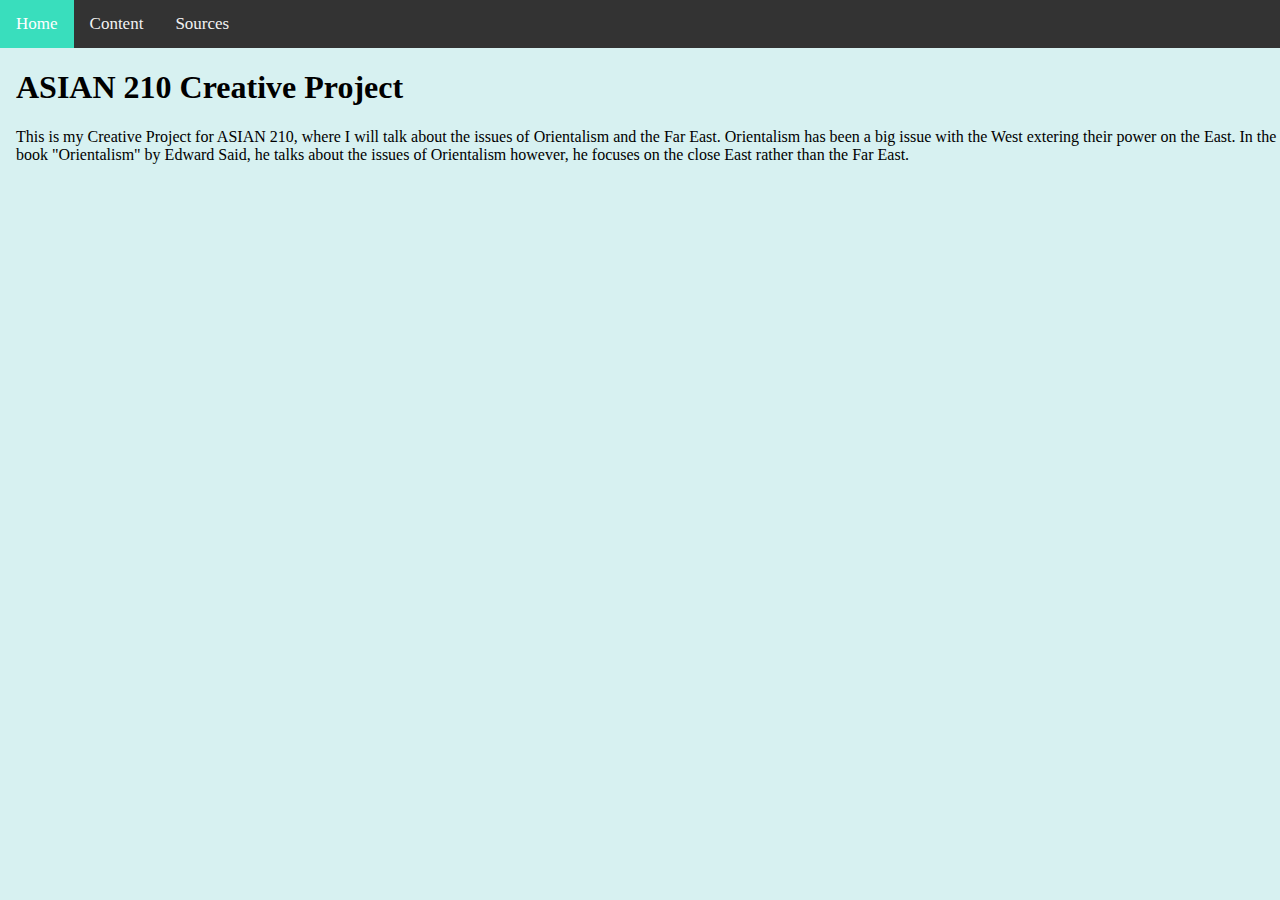
==== index.html @ 5d0b909f "push to work at school" ====
<!DOCTYPE html>
<html>

<head>
  <meta charset="utf-8">
  <meta name="viewport" content="width=device-width">
  <title>Asian 210 Creative Project</title>
  <link href="style.css" rel="stylesheet" type="text/css" />
</head>

<body>  

  
  <div class="topnav">
    <a class="active" href="index.html">Home</a>
    <a href="content.html">Content</a>
    <a href="sources.html">Sources</a>
  </div>

  <div style="padding-left:16px">
    <h1>ASIAN 210 Creative Project</h1>
    <p>This is my Creative Project for ASIAN 210, where I will talk about the issues of Orientalism and the Far East. Orientalism has been a big issue with the West extering their power on the East. In the book "Orientalism" by Edward Said, he talks about the issues of Orientalism however, he focuses on the close East rather than the Far East.</p>
  </div>
  <script src="script.js"></script>
</body>

</html>
---- style.css ----
body{
    background-color:rgb(215, 241, 241);
    margin: 0;
}

/* Add a black background color to the top navigation */
.topnav {
    background-color: #333;
    overflow: hidden;
}
  
/* Style the links inside the navigation bar */
.topnav a {
    float: left;
    color: #f2f2f2;
    text-align: center;
    padding: 14px 16px;
    text-decoration: none;
    font-size: 17px;
}
  
/* Change the color of links on hover */
.topnav a:hover {
    background-color: #ddd;
    color: black;
}
  
/* Add a color to the active/current link */
.topnav a.active {
    background-color: #39debd;
    color: white;
}
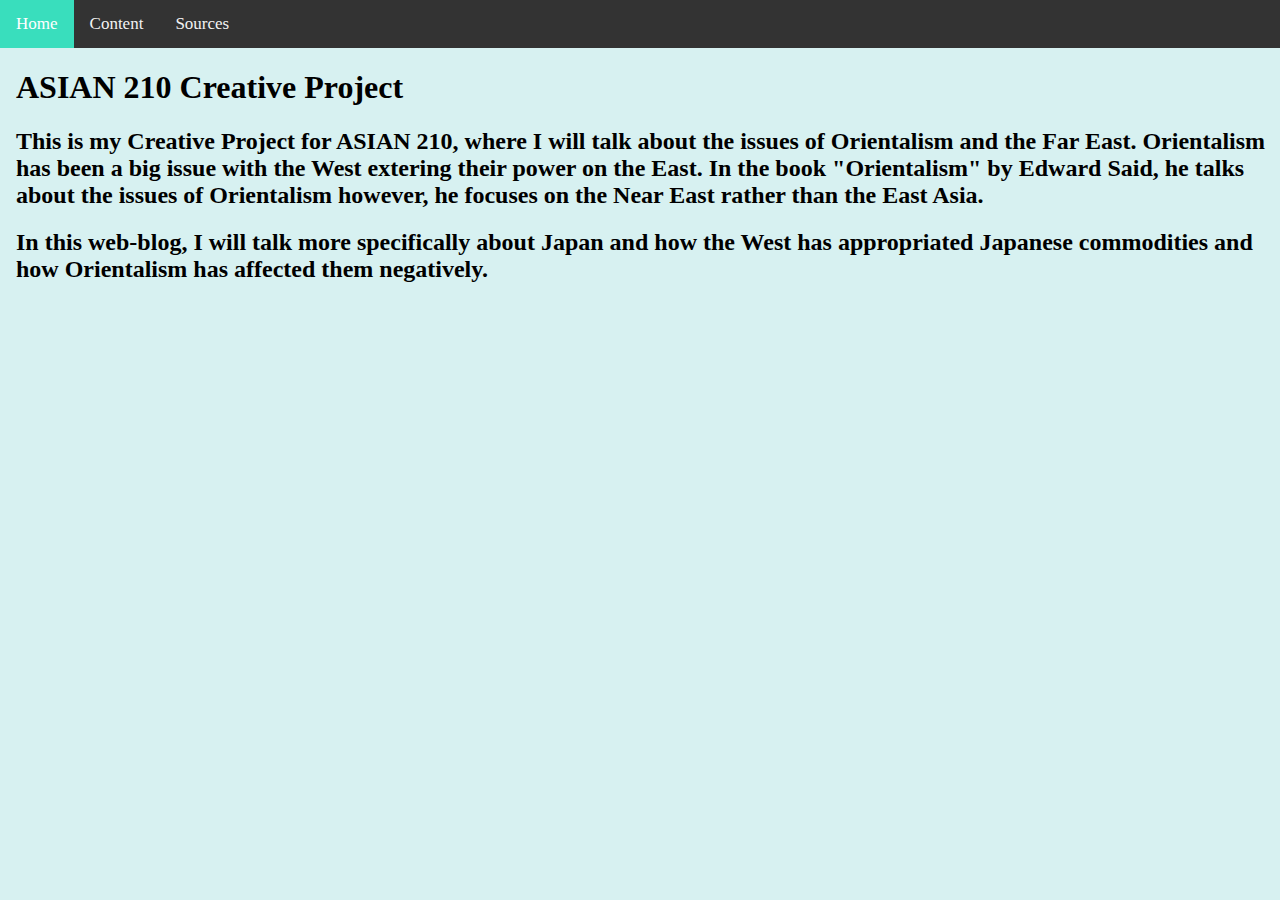
==== commit 6b06a630: "added some more stuff" ====
--- a/index.html
+++ b/index.html
@@ -19,7 +19,8 @@
 
   <div style="padding-left:16px">
     <h1>ASIAN 210 Creative Project</h1>
-    <p>This is my Creative Project for ASIAN 210, where I will talk about the issues of Orientalism and the Far East. Orientalism has been a big issue with the West extering their power on the East. In the book "Orientalism" by Edward Said, he talks about the issues of Orientalism however, he focuses on the close East rather than the Far East.</p>
+    <h2>This is my Creative Project for ASIAN 210, where I will talk about the issues of Orientalism and the Far East. Orientalism has been a big issue with the West extering their power on the East. In the book "Orientalism" by Edward Said, he talks about the issues of Orientalism however, he focuses on the Near East rather than the East Asia.</h2>
+    <h2>In this web-blog, I will talk more specifically about Japan and how the West has appropriated Japanese commodities and how Orientalism has affected them negatively.</h2>
   </div>
   <script src="script.js"></script>
 </body>
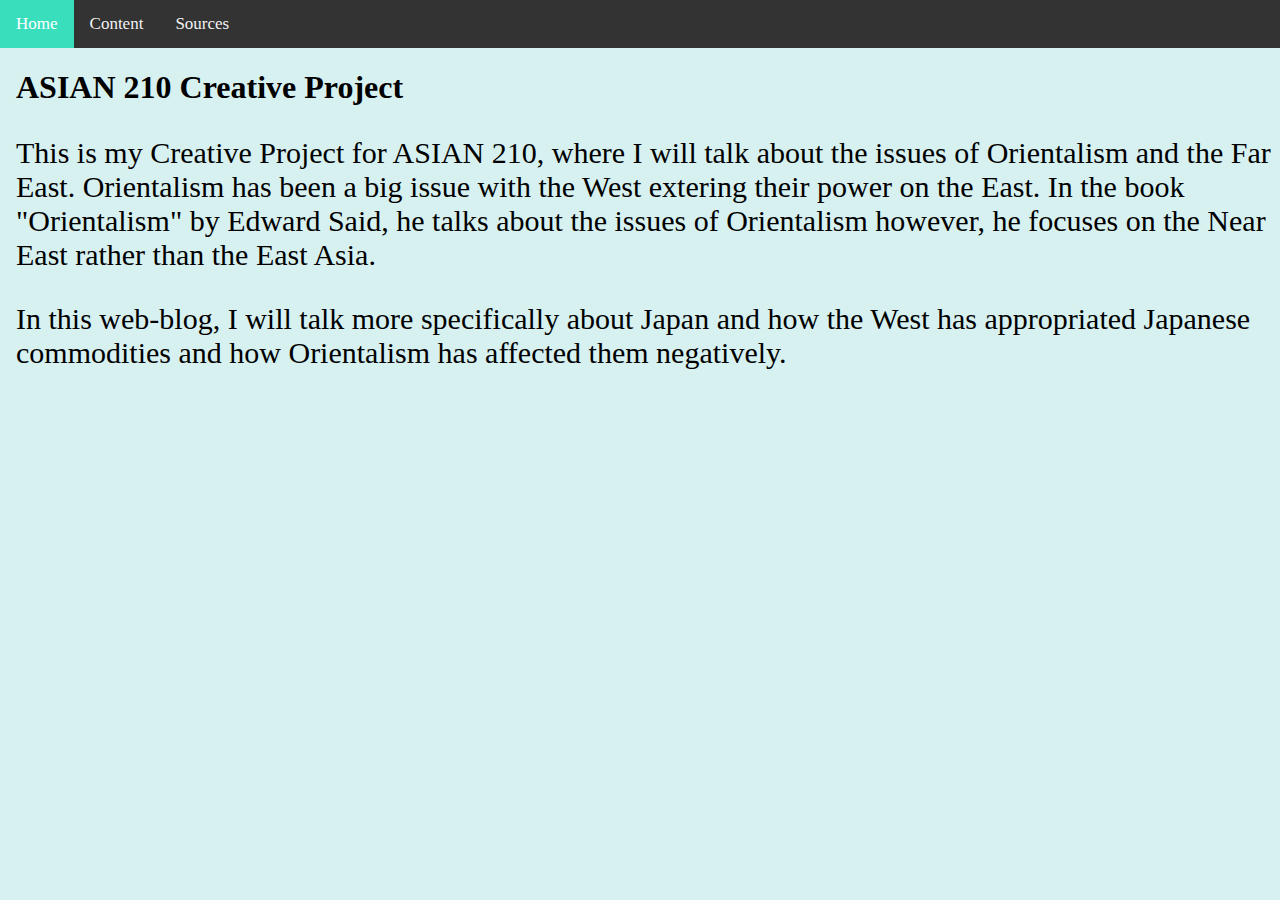
==== commit e5b21e39: "added some content" ====
--- a/index.html
+++ b/index.html
@@ -19,8 +19,8 @@
 
   <div style="padding-left:16px">
     <h1>ASIAN 210 Creative Project</h1>
-    <h2>This is my Creative Project for ASIAN 210, where I will talk about the issues of Orientalism and the Far East. Orientalism has been a big issue with the West extering their power on the East. In the book "Orientalism" by Edward Said, he talks about the issues of Orientalism however, he focuses on the Near East rather than the East Asia.</h2>
-    <h2>In this web-blog, I will talk more specifically about Japan and how the West has appropriated Japanese commodities and how Orientalism has affected them negatively.</h2>
+    <p style = "font-size: 30px">This is my Creative Project for ASIAN 210, where I will talk about the issues of Orientalism and the Far East. Orientalism has been a big issue with the West extering their power on the East. In the book "Orientalism" by Edward Said, he talks about the issues of Orientalism however, he focuses on the Near East rather than the East Asia.</p>
+    <p style = "font-size: 30px">In this web-blog, I will talk more specifically about Japan and how the West has appropriated Japanese commodities and how Orientalism has affected them negatively.</p>
   </div>
   <script src="script.js"></script>
 </body>
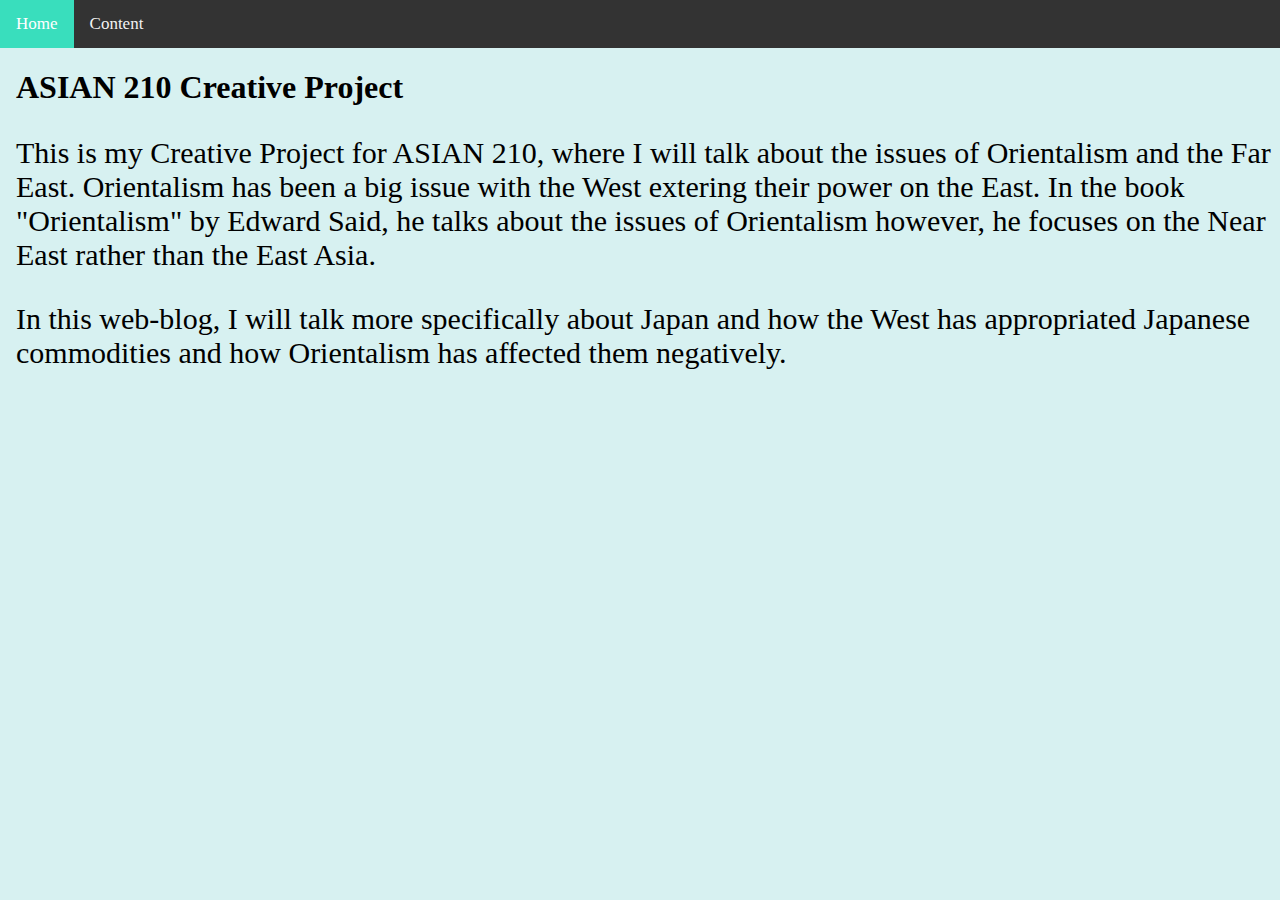
==== commit 85269259: "removed links to sources for now since I'm not using it" ====
--- a/index.html
+++ b/index.html
@@ -14,7 +14,6 @@
   <div class="topnav">
     <a class="active" href="index.html">Home</a>
     <a href="content.html">Content</a>
-    <a href="sources.html">Sources</a>
   </div>
 
   <div style="padding-left:16px">
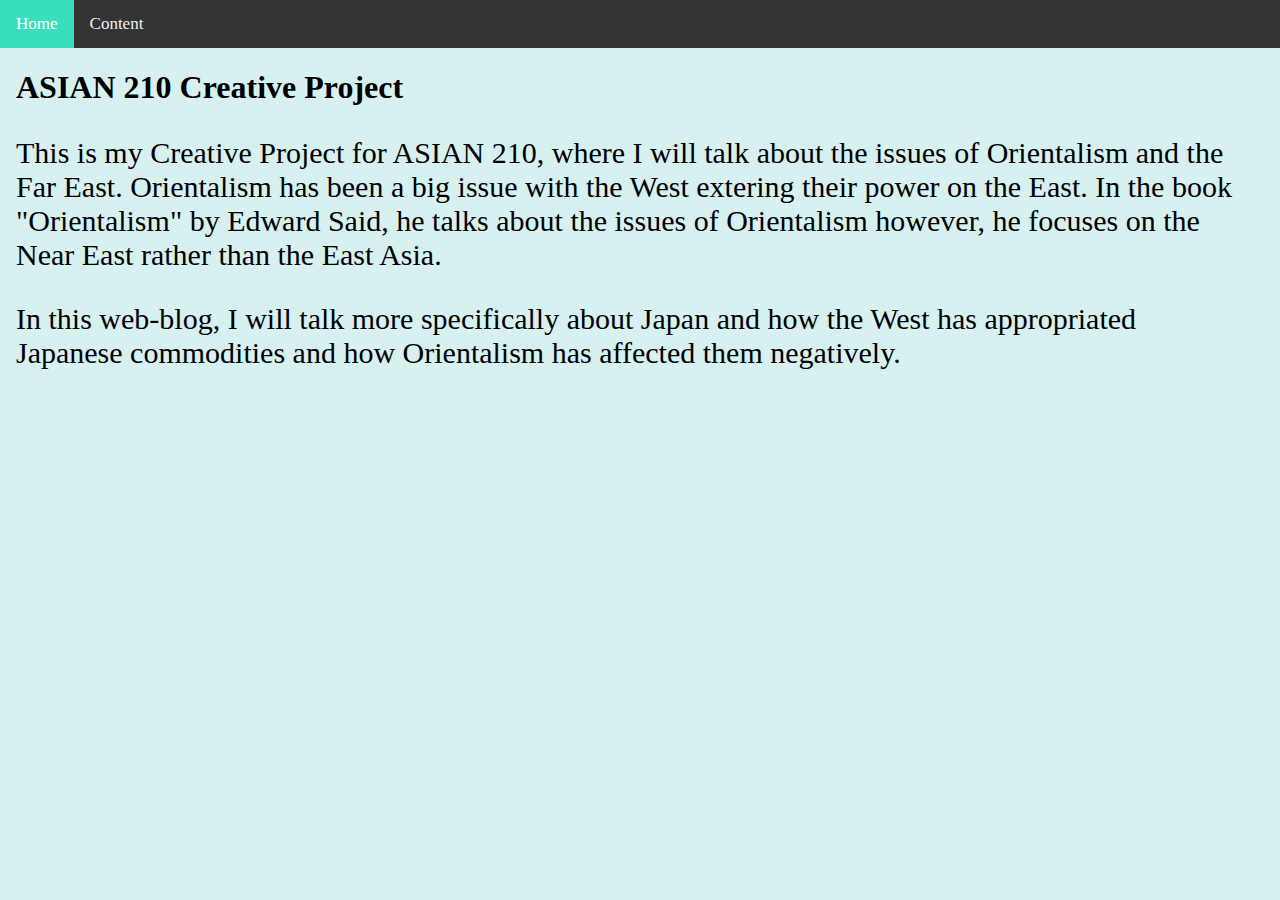
==== commit 01bcc48a: "fixed some styling and added info" ====
--- a/index.html
+++ b/index.html
@@ -16,7 +16,7 @@
     <a href="content.html">Content</a>
   </div>
 
-  <div style="padding-left:16px">
+  <div style="padding-left:16px;padding-right: 30px">
     <h1>ASIAN 210 Creative Project</h1>
     <p style = "font-size: 30px">This is my Creative Project for ASIAN 210, where I will talk about the issues of Orientalism and the Far East. Orientalism has been a big issue with the West extering their power on the East. In the book "Orientalism" by Edward Said, he talks about the issues of Orientalism however, he focuses on the Near East rather than the East Asia.</p>
     <p style = "font-size: 30px">In this web-blog, I will talk more specifically about Japan and how the West has appropriated Japanese commodities and how Orientalism has affected them negatively.</p>
--- a/style.css
+++ b/style.css
@@ -31,3 +31,36 @@
     color: white;
 }
 
+/* For Accordion */
+.accordion:hover{
+    background-color: rgb(141, 99, 248);
+    cursor: pointer;
+  }
+
+
+.panel{
+    padding: 0 20px;
+    background-color: rgb(215, 241, 241);
+    display: none;
+    overflow: hidden;
+    color: white;
+  }
+
+button{
+    background-color: rgb(60, 254, 244);
+    border-color: rgb(60, 126, 240);
+    border-radius: 16px;
+    margin-right: 25px;
+    margin-bottom: 35px;
+    width: 220px;
+  }
+button:hover{
+    background-color:rgb(0, 0, 0);
+    border-color: transparent;
+    border-radius: 16px;
+  }
+
+.small-img{
+    width:600px;
+    height: auto;
+}
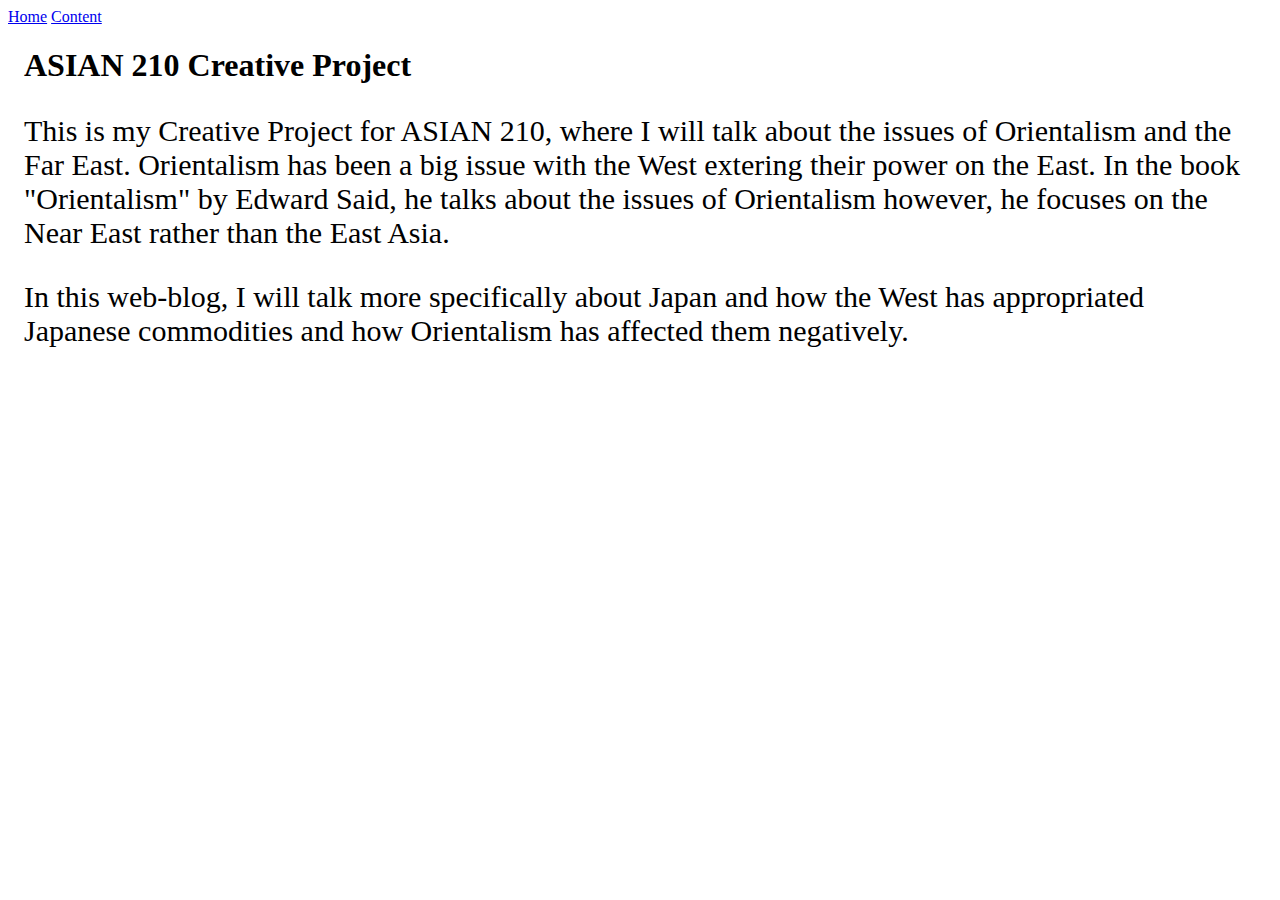
==== commit a5e9d620: "test to fix css" ====
--- a/index.html
+++ b/index.html
@@ -5,7 +5,7 @@
   <meta charset="utf-8">
   <meta name="viewport" content="width=device-width">
   <title>Asian 210 Creative Project</title>
-  <link href="style.css" rel="stylesheet" type="text/css" />
+  <link href="css/style.css" rel="stylesheet" type="text/css" />
 </head>
 
 <body>  
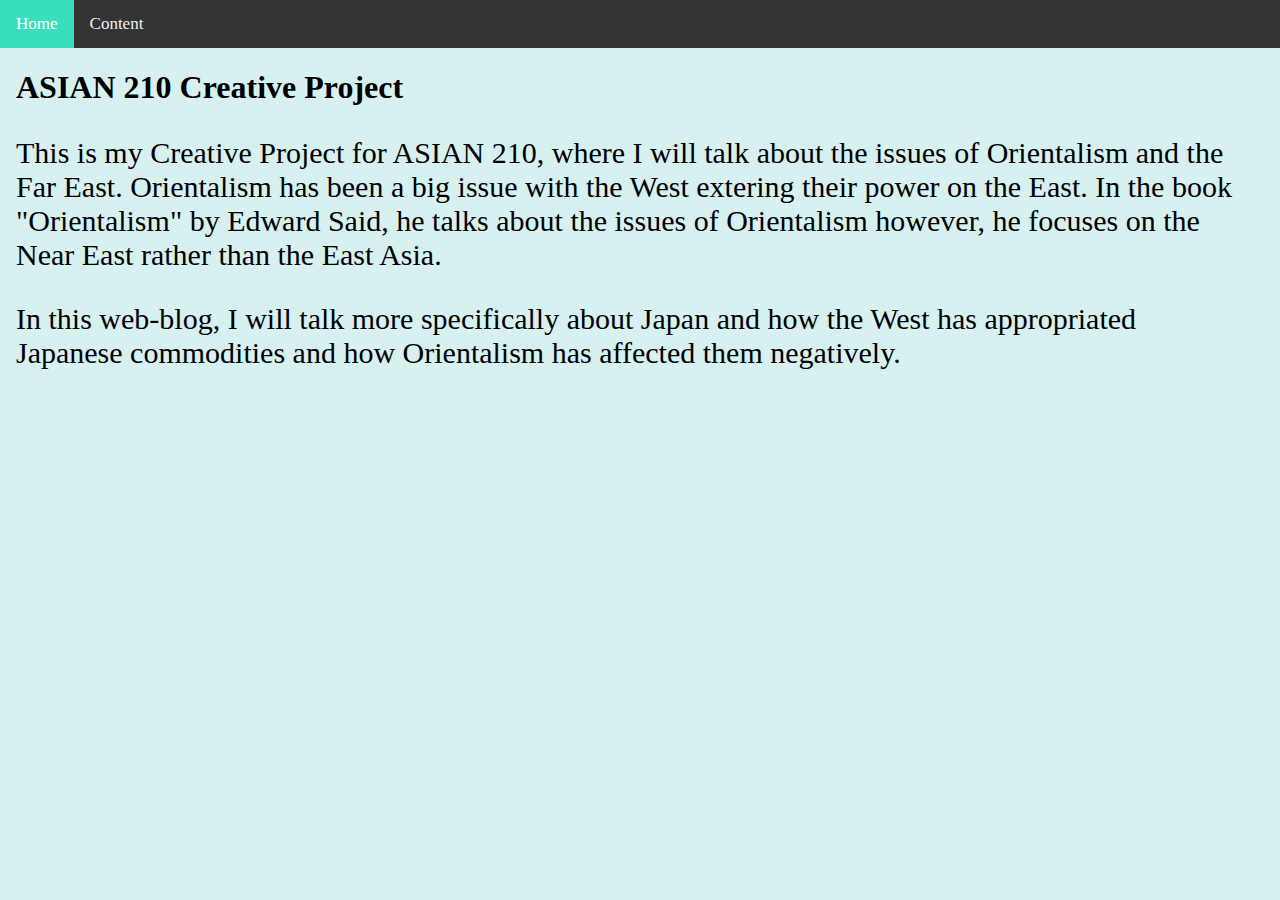
==== commit d0df4d2a: "Test fix again" ====
--- a/index.html
+++ b/index.html
@@ -5,7 +5,7 @@
   <meta charset="utf-8">
   <meta name="viewport" content="width=device-width">
   <title>Asian 210 Creative Project</title>
-  <link href="css/style.css" rel="stylesheet" type="text/css" />
+  <link href="style.css" rel="stylesheet" type="text/css" />
 </head>
 
 <body>  
--- a/style.css
+++ b/style.css
@@ -0,0 +1,66 @@
+body{
+    background-color:rgb(215, 241, 241);
+    margin: 0;
+}
+
+button{
+    background-color: rgb(60, 254, 244);
+    border-color: rgb(60, 126, 240);
+    border-radius: 16px;
+    margin-right: 25px;
+    margin-bottom: 35px;
+    width: 220px;
+}
+button:hover{
+    background-color:rgb(0, 0, 0);
+    border-color: transparent;
+    border-radius: 16px;
+}
+
+.small-img{
+    width:400px;
+    height: auto;
+}
+
+/* Add a black background color to the top navigation */
+.topnav {
+    background-color: #333;
+    overflow: hidden;
+}
+  
+/* Style the links inside the navigation bar */
+.topnav a {
+    float: left;
+    color: #f2f2f2;
+    text-align: center;
+    padding: 14px 16px;
+    text-decoration: none;
+    font-size: 17px;
+}
+  
+/* Change the color of links on hover */
+.topnav a:hover {
+    background-color: #ddd;
+    color: black;
+}
+  
+/* Add a color to the active/current link */
+.topnav a.active {
+    background-color: #39debd;
+    color: white;
+}
+
+/* For Accordion */
+.accordion:hover{
+    background-color: rgb(141, 99, 248);
+    cursor: pointer;
+}
+
+
+.panel{
+    padding: 0 20px;
+    background-color: rgb(215, 241, 241);
+    display: none;
+    overflow: hidden;
+    color: white;
+}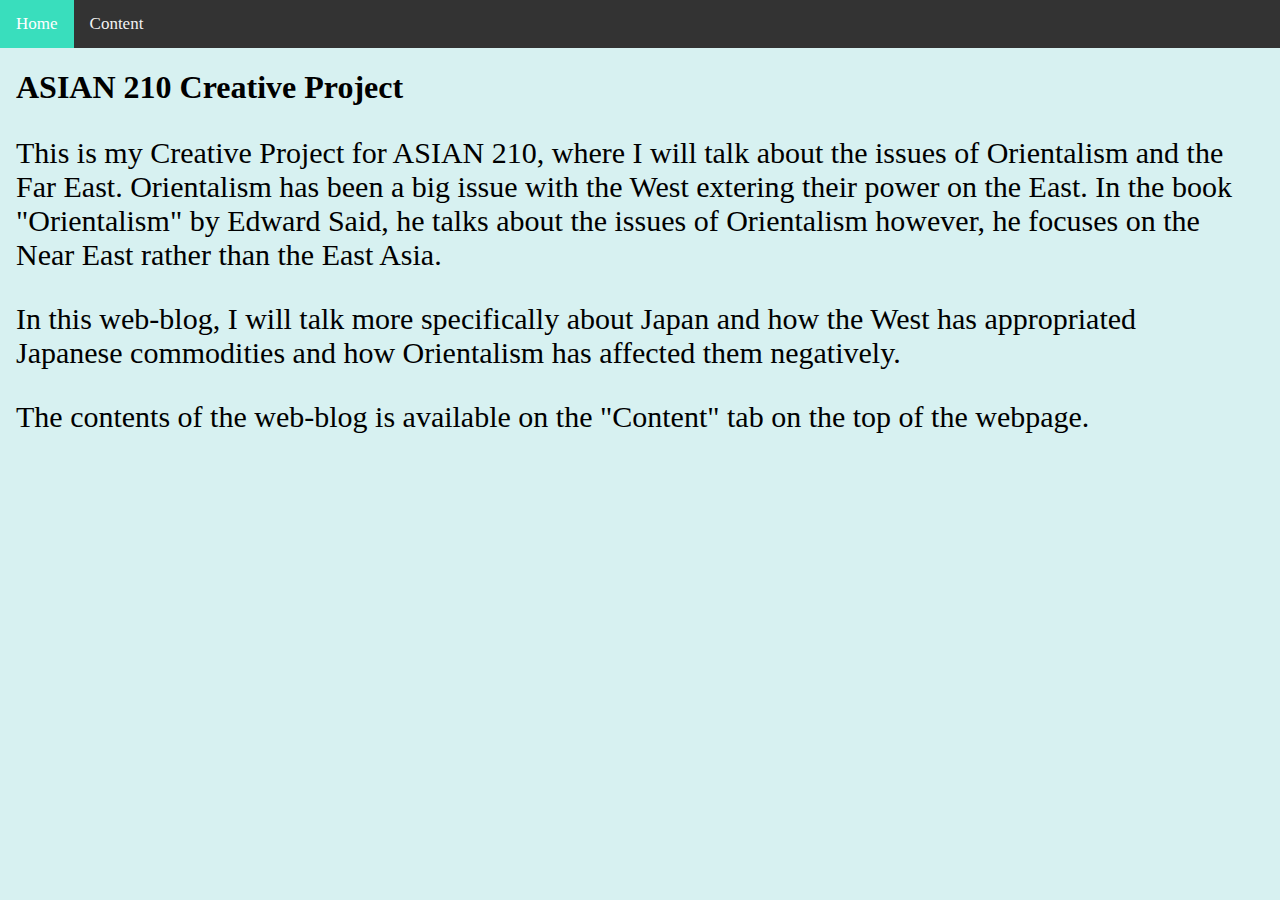
==== commit d87c81e1: "added instructions" ====
--- a/index.html
+++ b/index.html
@@ -20,6 +20,7 @@
     <h1>ASIAN 210 Creative Project</h1>
     <p style = "font-size: 30px">This is my Creative Project for ASIAN 210, where I will talk about the issues of Orientalism and the Far East. Orientalism has been a big issue with the West extering their power on the East. In the book "Orientalism" by Edward Said, he talks about the issues of Orientalism however, he focuses on the Near East rather than the East Asia.</p>
     <p style = "font-size: 30px">In this web-blog, I will talk more specifically about Japan and how the West has appropriated Japanese commodities and how Orientalism has affected them negatively.</p>
+    <p style = "font-size: 30px">The contents of the web-blog is available on the "Content" tab on the top of the webpage.</p>
   </div>
   <script src="script.js"></script>
 </body>
--- a/style.css
+++ b/style.css
@@ -1,20 +1,20 @@
-body{
-    background-color:rgb(215, 241, 241);
-    margin: 0;
-}
-
 button{
     background-color: rgb(60, 254, 244);
     border-color: rgb(60, 126, 240);
-    border-radius: 16px;
-    margin-right: 25px;
-    margin-bottom: 35px;
+    border-radius: 10px;
+    margin-right: 22px;
+    margin-bottom: 20px;
     width: 220px;
 }
 button:hover{
     background-color:rgb(0, 0, 0);
     border-color: transparent;
     border-radius: 16px;
+}
+
+body{
+    background-color:rgb(215, 241, 241);
+    margin: 0;
 }
 
 .small-img{
